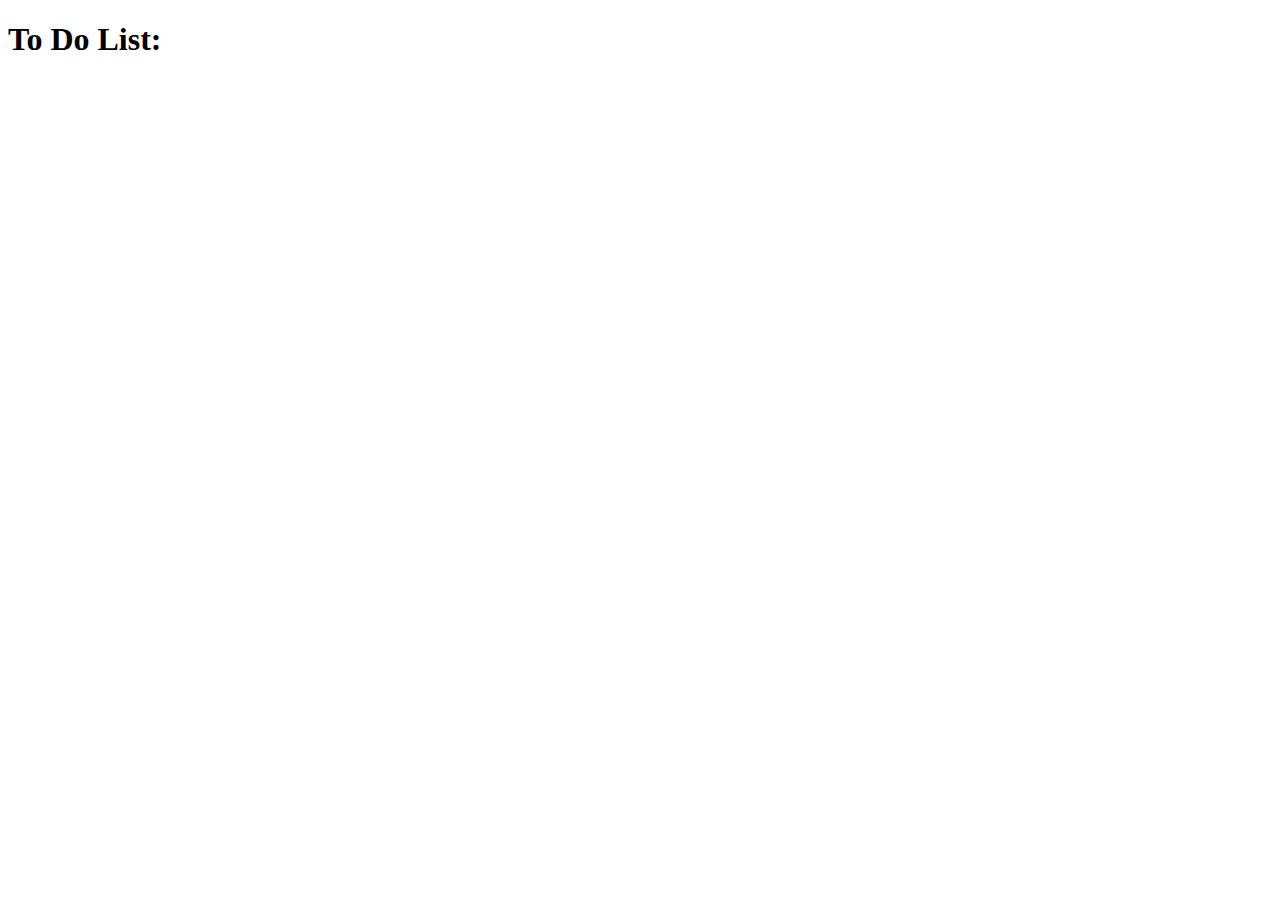
==== TRABAJO/index.html @ a6ef2abb "first commit" ====
<!DOCTYPE html>
<html lang="en">
<head>
    <meta charset="UTF-8">
    <meta name="viewport" content="width=device-width, initial-scale=1.0">
    <link rel="stylesheet" href="styles.css">
    <title>Lista</title>
</head>
<body>
    <header>
        <h1>To Do List:</h1>
    </header>
    <script src="main.js"></script>

</body>
</html>
---- TRABAJO/styles.css ----
body{
    
}
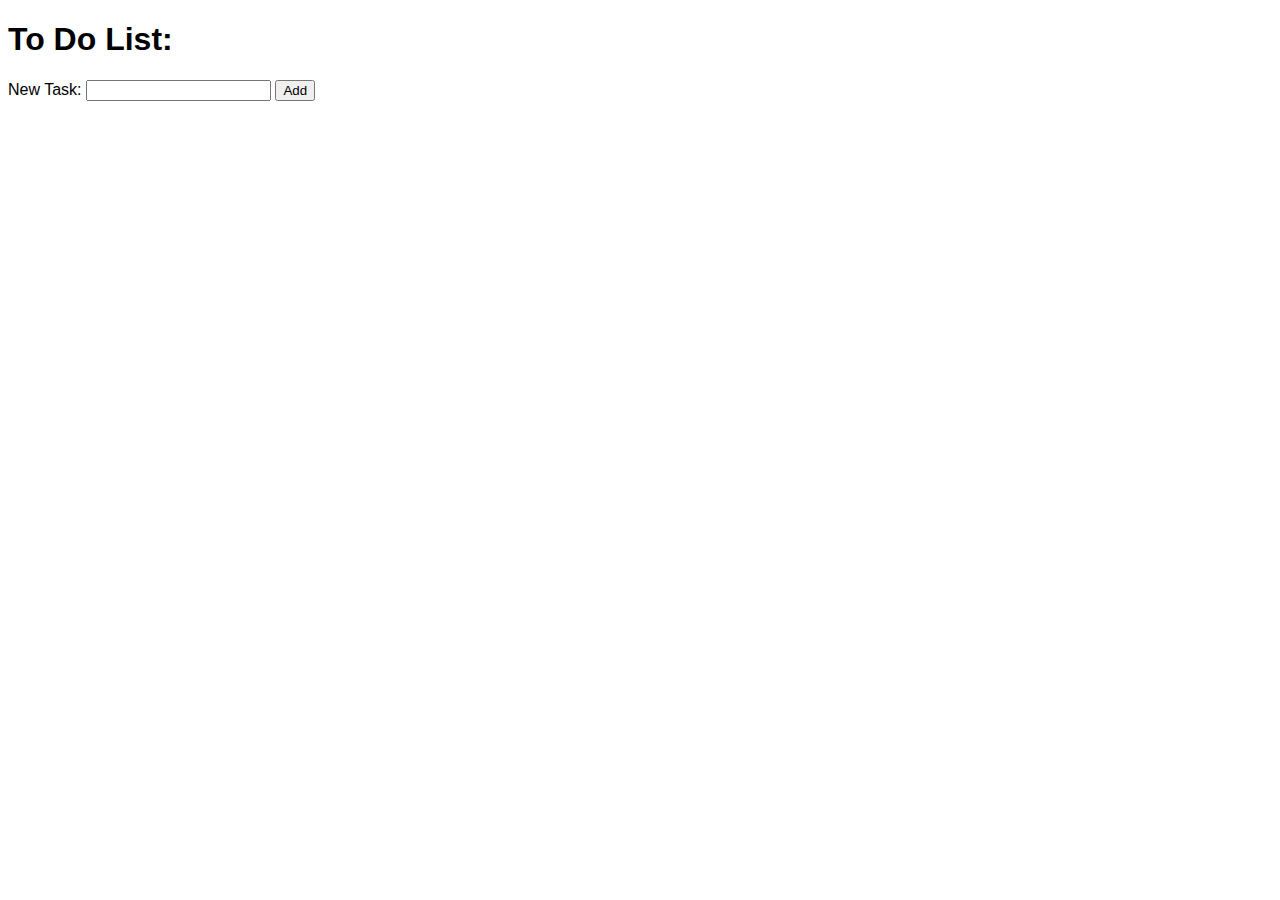
==== commit 4c73106d: "cambios" ====
--- a/TRABAJO/index.html
+++ b/TRABAJO/index.html
@@ -7,10 +7,21 @@
     <title>Lista</title>
 </head>
 <body>
+
     <header>
         <h1>To Do List:</h1>
     </header>
-    <script src="main.js"></script>
+    <div>
+      
+        <label for="name">New Task: </label>
+        <input id="task" type="text" />
+        <button id="addButton">Add</button>
+
+
+
+
+    </div>
+    <script type="module" src="main.js"></script>
 
 </body>
 </html>--- a/TRABAJO/styles.css
+++ b/TRABAJO/styles.css
@@ -1,3 +1,3 @@
 body{
-    
+    font-family: sans-serif;
 }